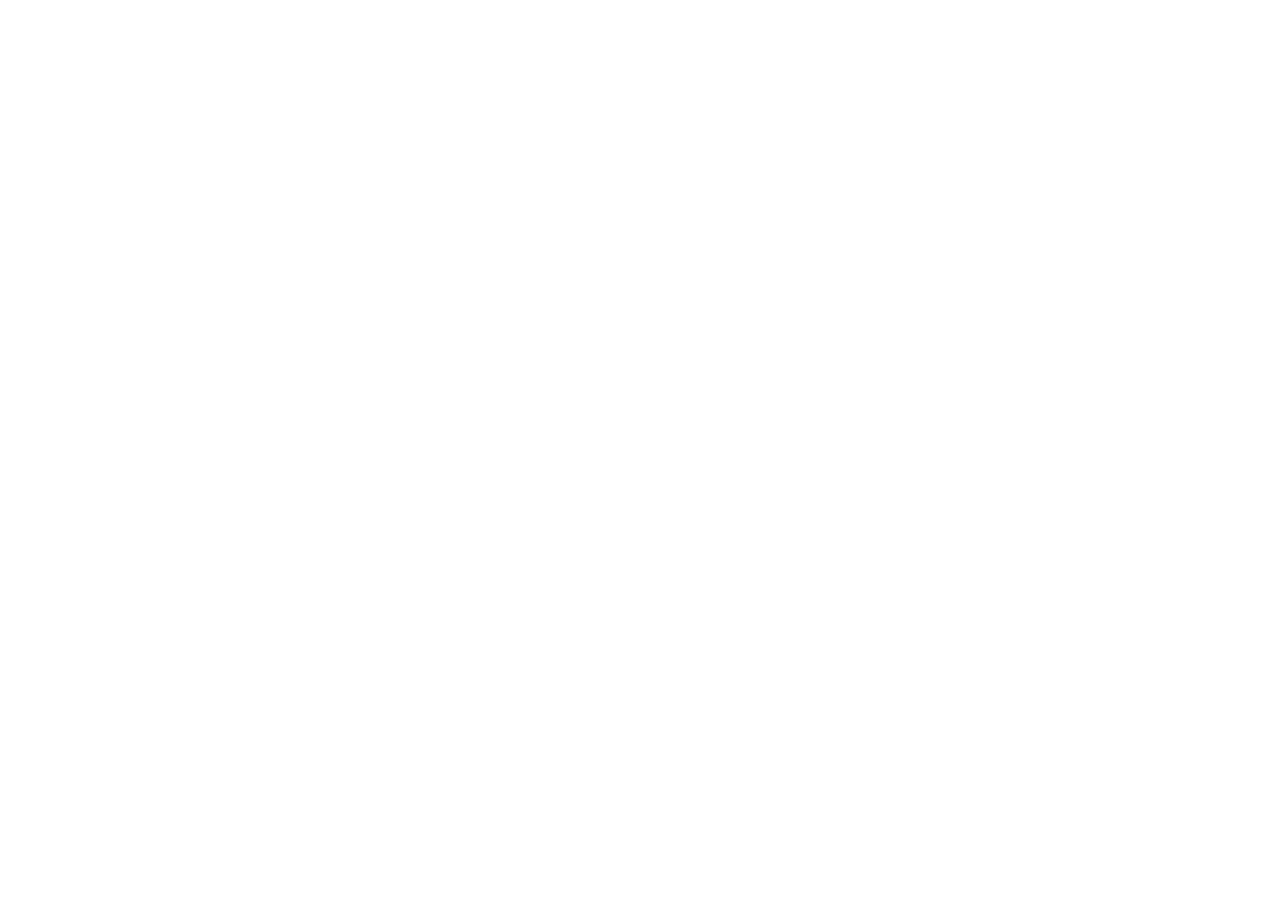
==== 3.14DrawingMachine/index.html @ 5ab4d269 "draw" ====
<!DOCTYPE html><html lang="en"><head>
    <script src="p5.js"></script>
    <script src="p5.sound.min.js"></script>
    <link rel="stylesheet" type="text/css" href="style.css">
    <meta charset="utf-8">

  </head>
  <body>
    <script src="sketch.js"></script>
  

</body></html>
---- 3.14DrawingMachine/style.css ----
html, body {
  margin: 0;
  padding: 0;
}
canvas {
  display: block;
}
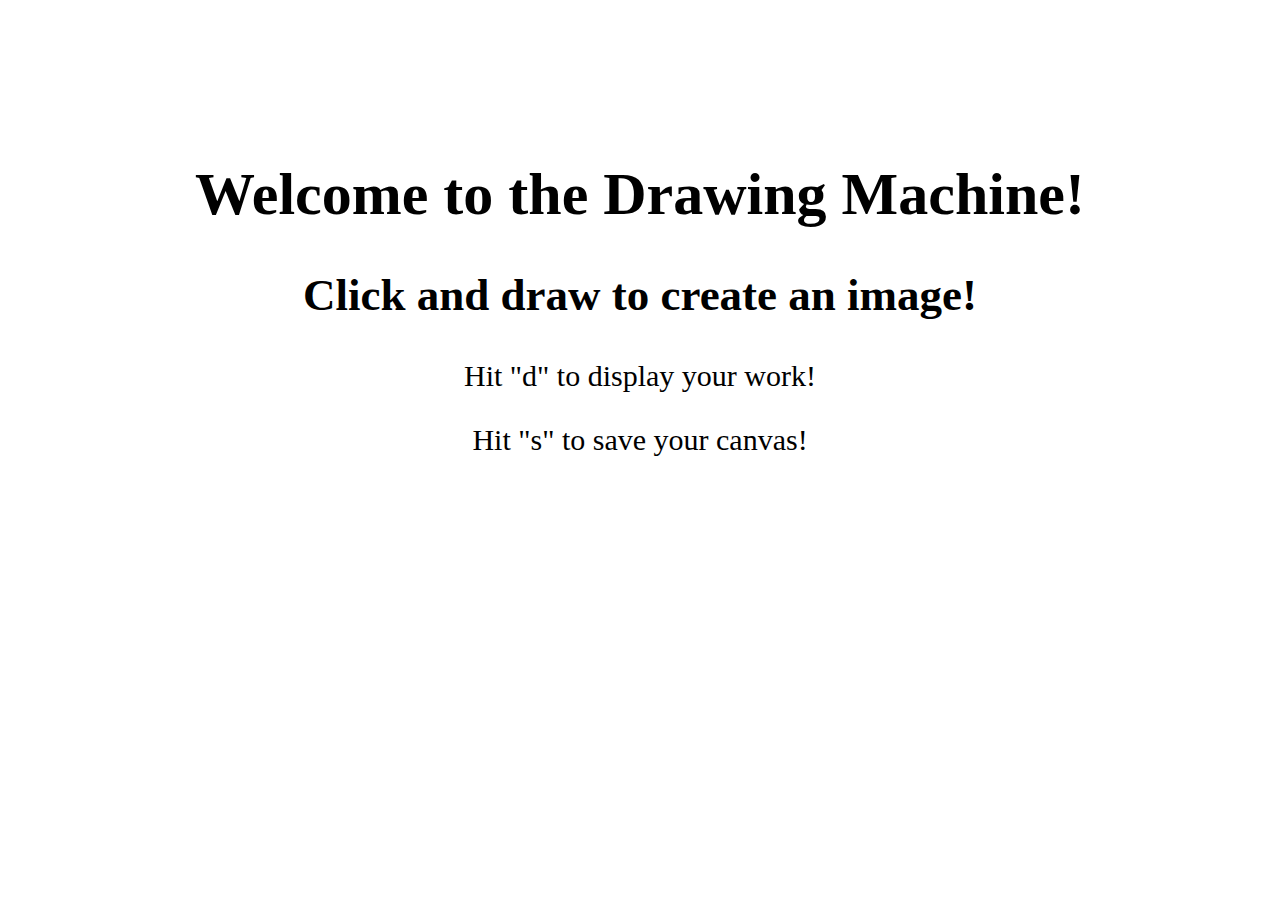
==== commit a705aae9: "art" ====
--- a/3.14DrawingMachine/index.html
+++ b/3.14DrawingMachine/index.html
@@ -1,12 +1,23 @@
 <!DOCTYPE html><html lang="en"><head>
-    <script src="p5.js"></script>
-    <script src="p5.sound.min.js"></script>
-    <link rel="stylesheet" type="text/css" href="style.css">
-    <meta charset="utf-8">
+  <script src="p5.js"></script>
+  <script src="p5.sound.min.js"></script>
+  <link rel="stylesheet" type="text/css" href="style.css">
+  <meta charset="utf-8">
+  <script src="sketch.js"></script>
+  <link rel="preconnect" href="https://fonts.googleapis.com">
+<link rel="preconnect" href="https://fonts.gstatic.com" crossorigin>
+<link href="https://fonts.googleapis.com/css2?family=Permanent+Marker&family=Poppins&display=swap" rel="stylesheet">
+</head>
 
-  </head>
-  <body>
-    <script src="sketch.js"></script>
+<body>
+  <div  class="title">
+    <h1>Welcome to the Drawing Machine!</h1>
+    <h2>Click and draw to create an image!</h2>
+    <p>Hit "d" to display your work!</p>
+    <p>Hit "s" to save your canvas!</p>
+  </div>
   
 
-</body></html>+</body>
+
+</html>--- a/3.14DrawingMachine/style.css
+++ b/3.14DrawingMachine/style.css
@@ -1,7 +1,23 @@
-html, body {
+html {
   margin: 0;
-  padding: 0;
+  padding:0;
 }
+
+body{
+  margin: 100px auto 0 auto;
+width: 80%;
+text-align: center;
+}
+
 canvas {
   display: block;
+  border: 5px solid indigo;
+  margin:auto;
 }
+
+.title{
+  font-family: 'Permanent Marker', cursive;
+  font-size: 30px;
+  color:black;
+  padding: 20px;
+}